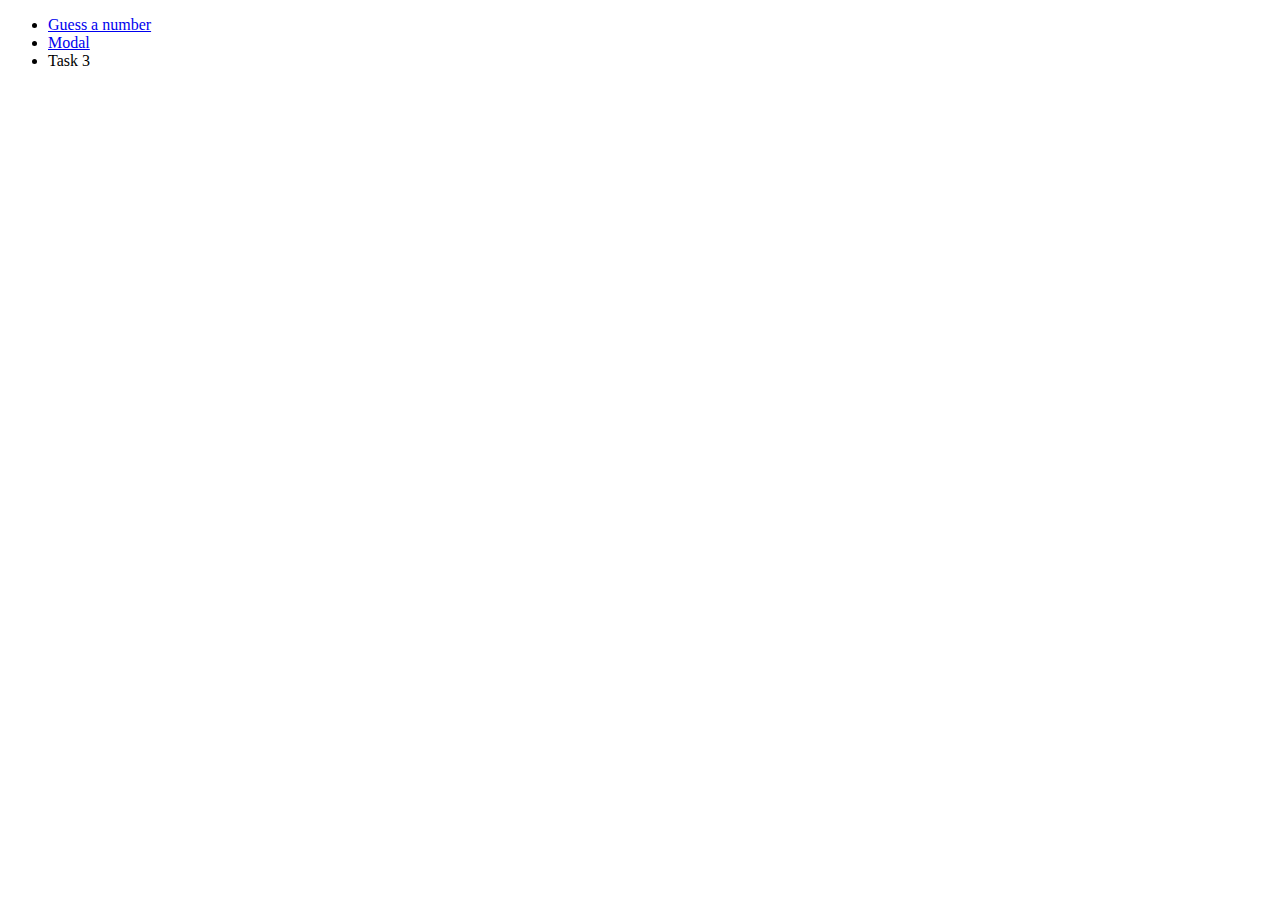
==== index.html @ 23145945 "add modal-project" ====
<!DOCTYPE html>
<html lang="en">
  <head>
    <meta charset="UTF-8" />
    <meta name="viewport" content="width=device-width, initial-scale=1.0" />
    <title>JS learning</title>
  </head>
  <body>
    <ul>
      <li>
        <a href="./guess-a-number/guess_number.html" target="_blank"> Guess a number</a>
      </li>
      <li><a href="./modal/modal.html" target="_blank"> Modal</a></li>
      <li>Task 3</li>
    </ul>
  </body>
</html>
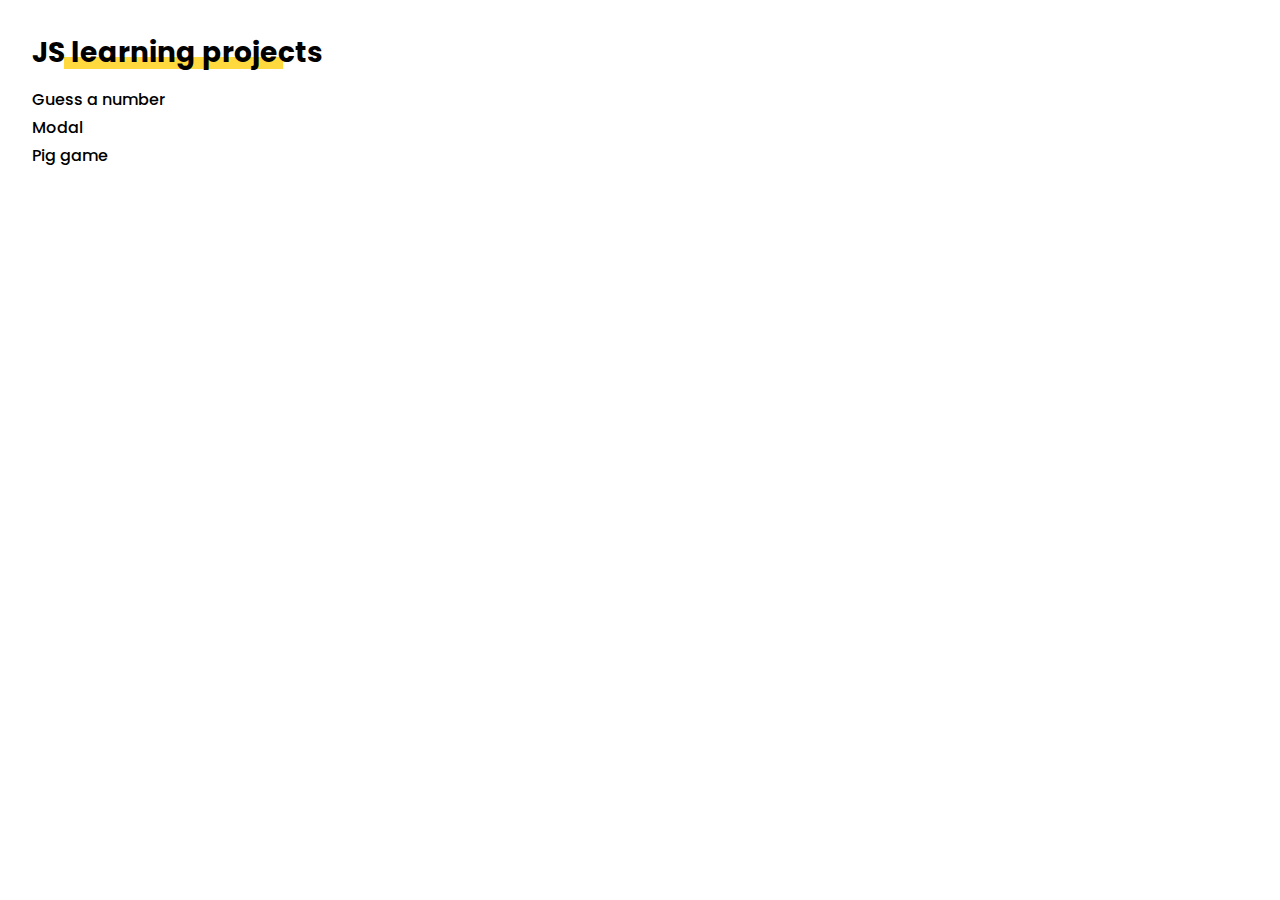
==== commit a65ce1d6: "add and style scss" ====
--- a/index.html
+++ b/index.html
@@ -3,15 +3,26 @@
   <head>
     <meta charset="UTF-8" />
     <meta name="viewport" content="width=device-width, initial-scale=1.0" />
+    <link rel="preconnect" href="https://fonts.googleapis.com" />
+    <link rel="preconnect" href="https://fonts.gstatic.com" crossorigin />
+    <link
+      href="https://fonts.googleapis.com/css2?family=Forum&family=Inter:wght@400;700&family=Poppins:ital,wght@0,300;0,400;0,700;0,800;1,300;1,400;1,700;1,800&display=swap"
+      rel="stylesheet"
+    />
+    <link rel="stylesheet" href="./css/main.css" />
+
     <title>JS learning</title>
   </head>
   <body>
-    <ul>
-      <li>
-        <a href="./guess-a-number/guess_number.html" target="_blank"> Guess a number</a>
-      </li>
-      <li><a href="./modal/modal.html" target="_blank"> Modal</a></li>
-      <li>Task 3</li>
-    </ul>
+    <div class="container">
+      <h2 class="headline__h2">JS learning projects</h2>
+      <ul class="list">
+        <li class="list-item">
+          <a href="./guess-a-number/guess_number.html" target="_blank"> Guess a number</a>
+        </li>
+        <li class="list-item"><a href="./modal/modal.html" target="_blank"> Modal</a></li>
+        <li class="list-item"><a href="./modal/modal.html" target="_blank"> Pig game</a></li>
+      </ul>
+    </div>
   </body>
 </html>
--- a/css/main.css
+++ b/css/main.css
@@ -0,0 +1,84 @@
+/* CSS Reset */
+/* ----------- */
+*,
+*::before,
+*::after {
+  box-sizing: border-box;
+}
+
+* {
+  margin: 0;
+  padding: 0;
+}
+
+img,
+picture {
+  max-width: 100%;
+  display: block;
+}
+
+ol,
+ul {
+  list-style: none;
+}
+
+input,
+button,
+textarea,
+select {
+  font-family: inherit;
+  font-size: inherit;
+}
+
+/* ----------- */
+body {
+  font-family: "Poppins", sans-serif;
+  height: 100vh;
+}
+
+a {
+  text-decoration: none;
+  color: #000;
+  font-weight: 500;
+  position: relative;
+}
+a::after {
+  content: "";
+  position: absolute;
+  display: block;
+  background-color: #e9bb04;
+  height: 3px;
+  width: 0%;
+  left: 0;
+  top: 1.4rem;
+  transition: 0.3s;
+}
+a:hover::after {
+  width: 100%;
+}
+
+.container {
+  padding: 2rem;
+}
+
+.headline__h2 {
+  font-size: 1.75rem;
+  margin-bottom: 0.75rem;
+  position: relative;
+  z-index: 2;
+}
+.headline__h2::after {
+  content: "";
+  position: absolute;
+  display: block;
+  background-color: #ffd93d;
+  height: 0.75rem;
+  width: 18%;
+  left: 2rem;
+  bottom: 0.3rem;
+  z-index: -1;
+}
+
+.list {
+  line-height: 1.75;
+}/*# sourceMappingURL=main.css.map */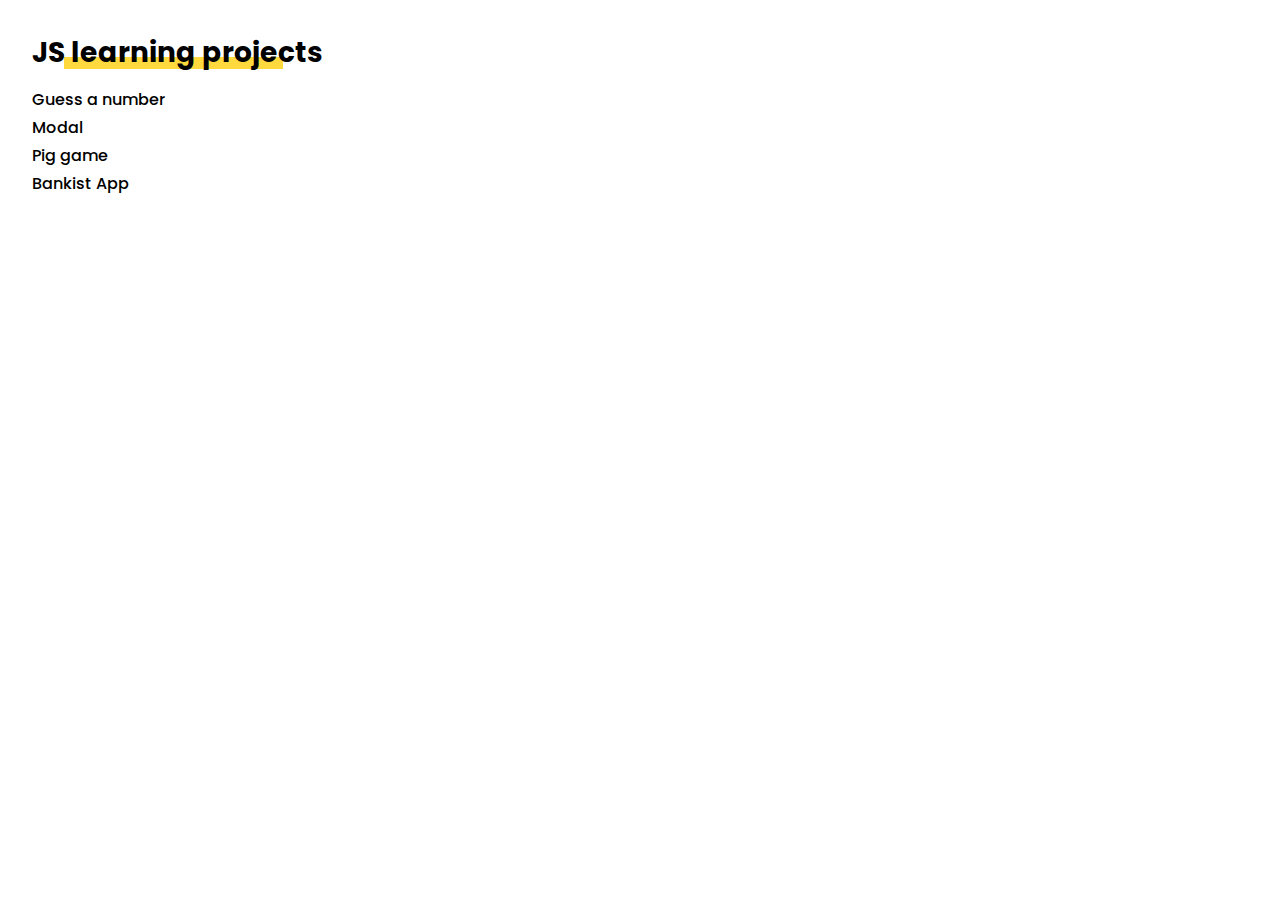
==== commit f9e7317e: "settign up bankist-app, implementing several first eatures" ====
--- a/index.html
+++ b/index.html
@@ -18,10 +18,11 @@
       <h2 class="headline__h2">JS learning projects</h2>
       <ul class="list">
         <li class="list-item">
-          <a href="./guess-a-number/guess_number.html" target="_blank"> Guess a number</a>
+          <a href="./guess-a-number/guess_number.html" target="_blank">Guess a number</a>
         </li>
-        <li class="list-item"><a href="./modal/modal.html" target="_blank"> Modal</a></li>
-        <li class="list-item"><a href="./modal/modal.html" target="_blank"> Pig game</a></li>
+        <li class="list-item"><a href="./modal/modal.html" target="_blank">Modal</a></li>
+        <li class="list-item"><a href="./pig-game/pig-game.html" target="_blank">Pig game</a></li>
+        <li class="list-item"><a href="./bankist/bankist.html" target="_blank">Bankist App</a></li>
       </ul>
     </div>
   </body>
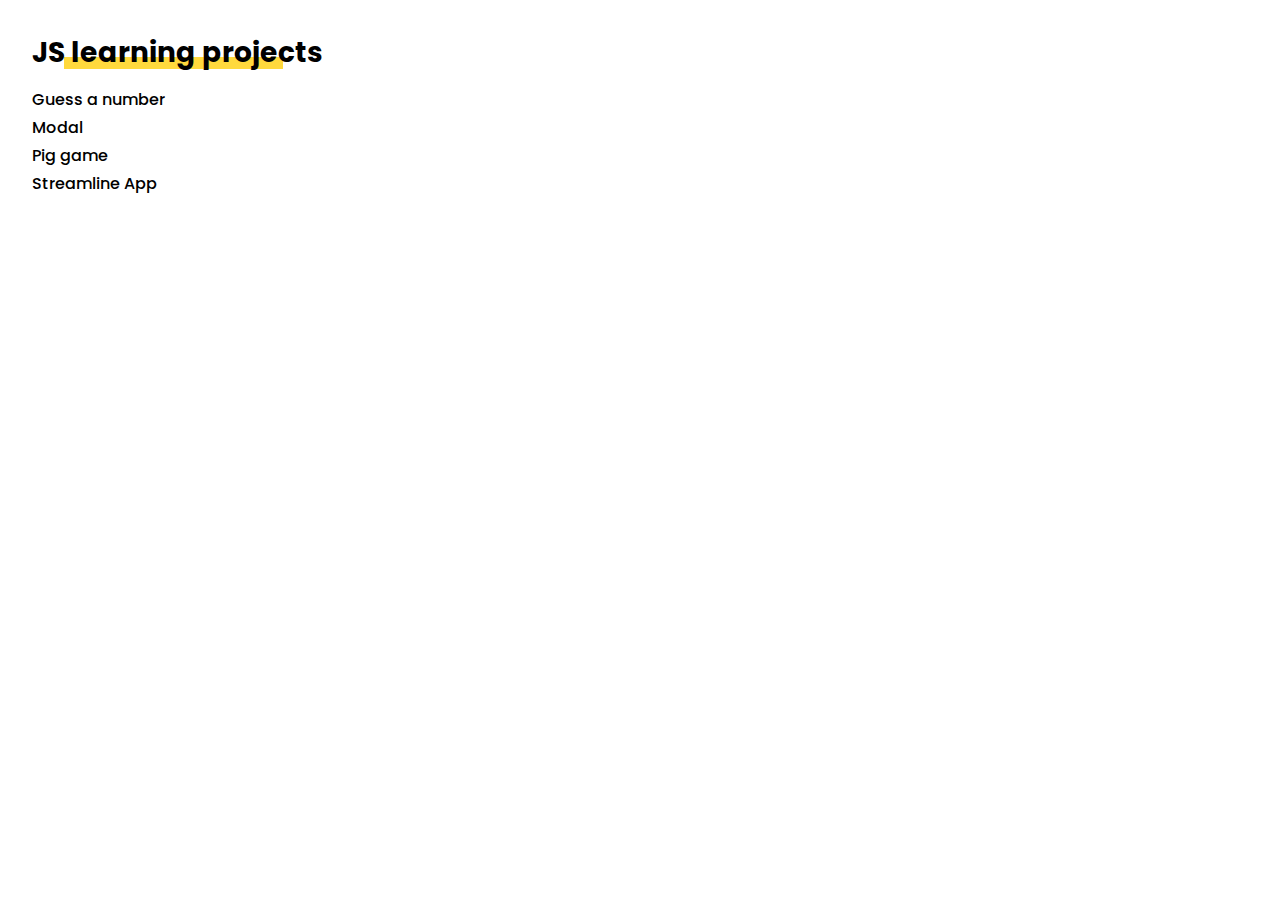
==== commit c7a30b53: "adjust project-link" ====
--- a/index.html
+++ b/index.html
@@ -22,7 +22,9 @@
         </li>
         <li class="list-item"><a href="./modal/modal.html" target="_blank">Modal</a></li>
         <li class="list-item"><a href="./pig-game/pig-game.html" target="_blank">Pig game</a></li>
-        <li class="list-item"><a href="./bankist/bankist.html" target="_blank">Bankist App</a></li>
+        <li class="list-item">
+          <a href="./streamline/streamline.html" target="_blank">Streamline App</a>
+        </li>
       </ul>
     </div>
   </body>
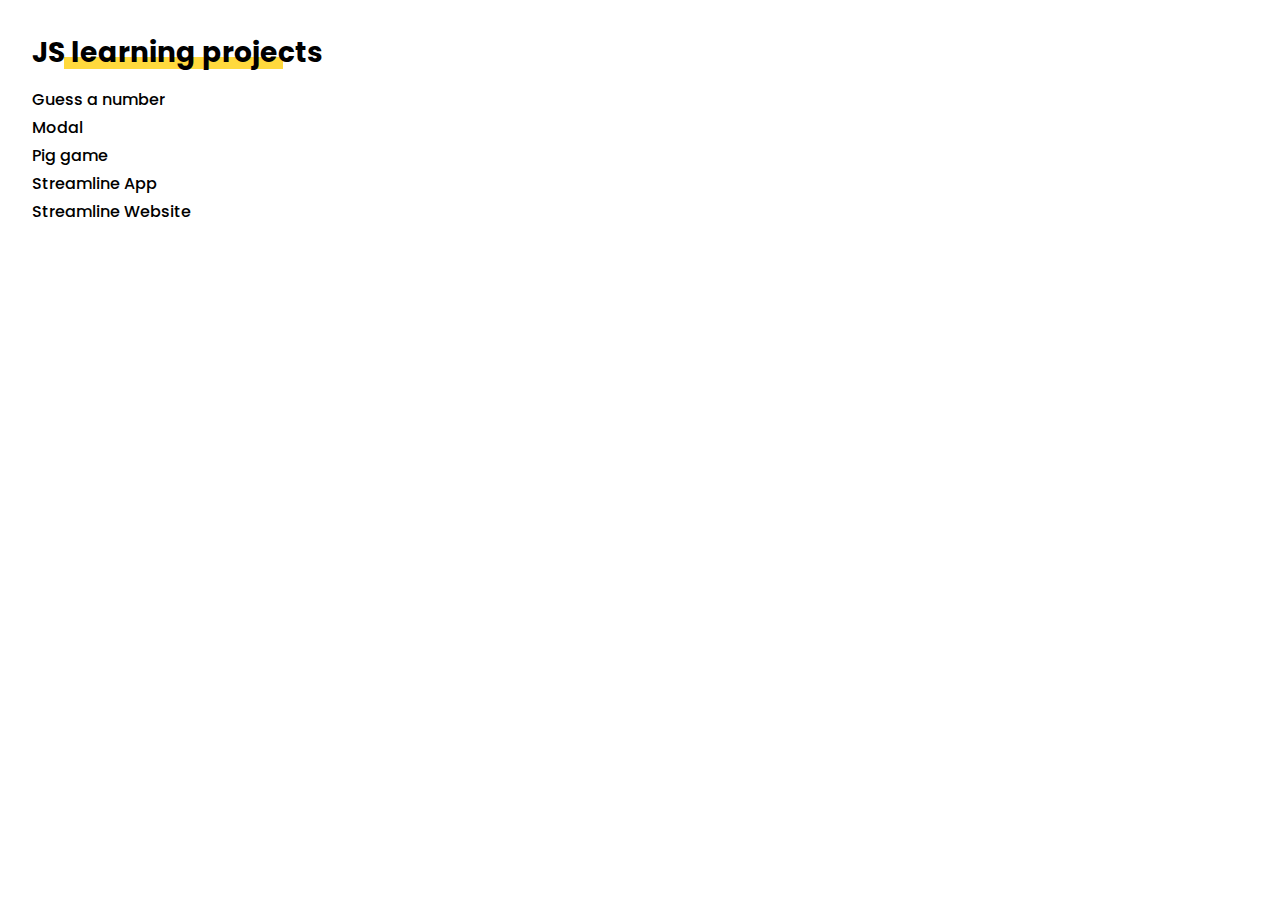
==== commit dcef4b5f: "starting up streamline-web" ====
--- a/index.html
+++ b/index.html
@@ -25,6 +25,9 @@
         <li class="list-item">
           <a href="./streamline/streamline.html" target="_blank">Streamline App</a>
         </li>
+        <li class="list-item">
+          <a href="./streamline/streamline-web.html" target="_blank">Streamline Website</a>
+        </li>
       </ul>
     </div>
   </body>
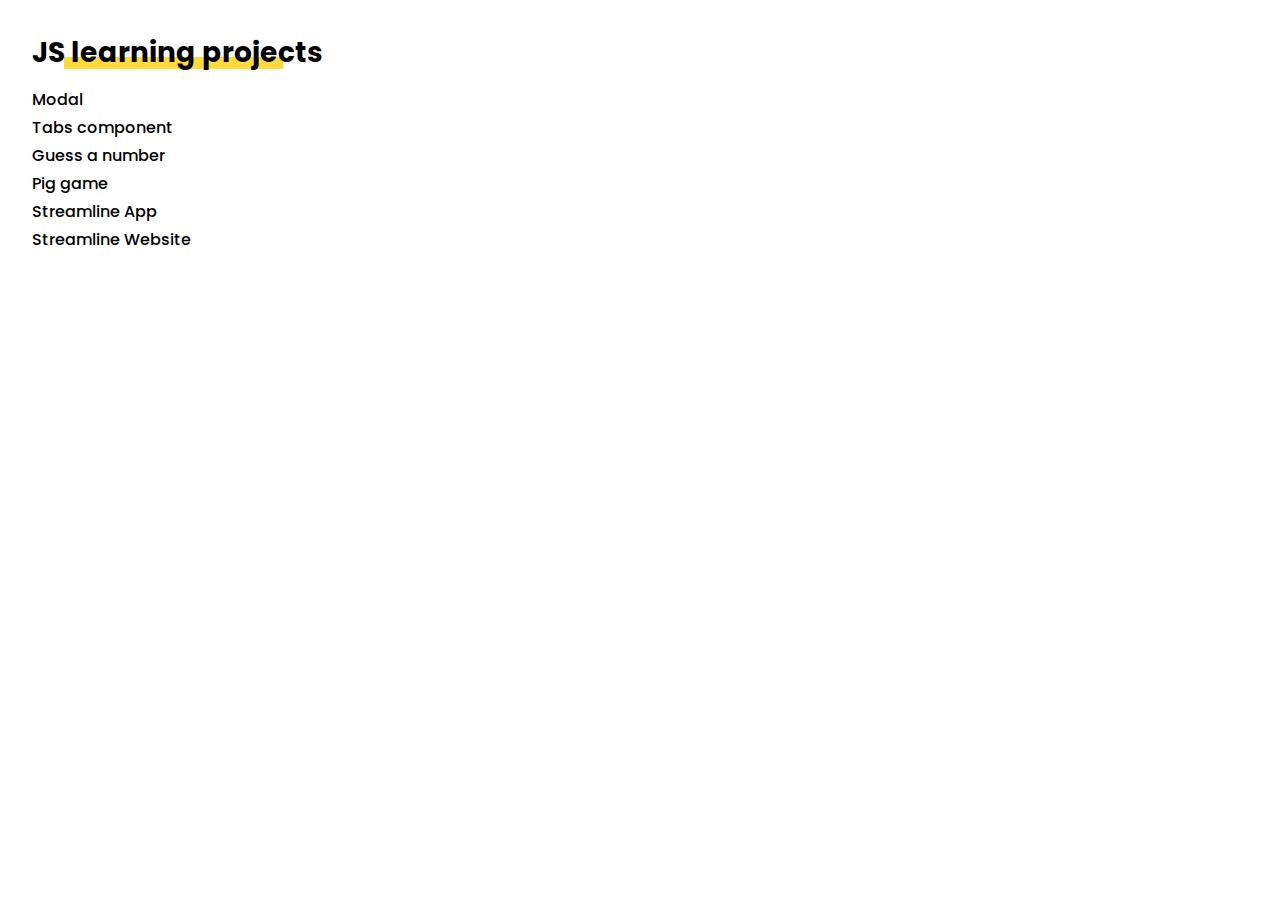
==== commit a25fd5f1: "started working on tabs-component" ====
--- a/index.html
+++ b/index.html
@@ -17,16 +17,19 @@
     <div class="container">
       <h2 class="headline__h2">JS learning projects</h2>
       <ul class="list">
+        <li class="list-item"><a href="./modal/modal.html" target="_blank">Modal</a></li>
+        <li class="list-item">
+          <a href="./tabs/tabs.html" target="_blank">Tabs component</a>
+        </li>
         <li class="list-item">
           <a href="./guess-a-number/guess_number.html" target="_blank">Guess a number</a>
         </li>
-        <li class="list-item"><a href="./modal/modal.html" target="_blank">Modal</a></li>
         <li class="list-item"><a href="./pig-game/pig-game.html" target="_blank">Pig game</a></li>
         <li class="list-item">
           <a href="./streamline/streamline.html" target="_blank">Streamline App</a>
         </li>
         <li class="list-item">
-          <a href="./streamline/streamline-web.html" target="_blank">Streamline Website</a>
+          <a href="./streamline-web/streamline-web.html" target="_blank">Streamline Website</a>
         </li>
       </ul>
     </div>
